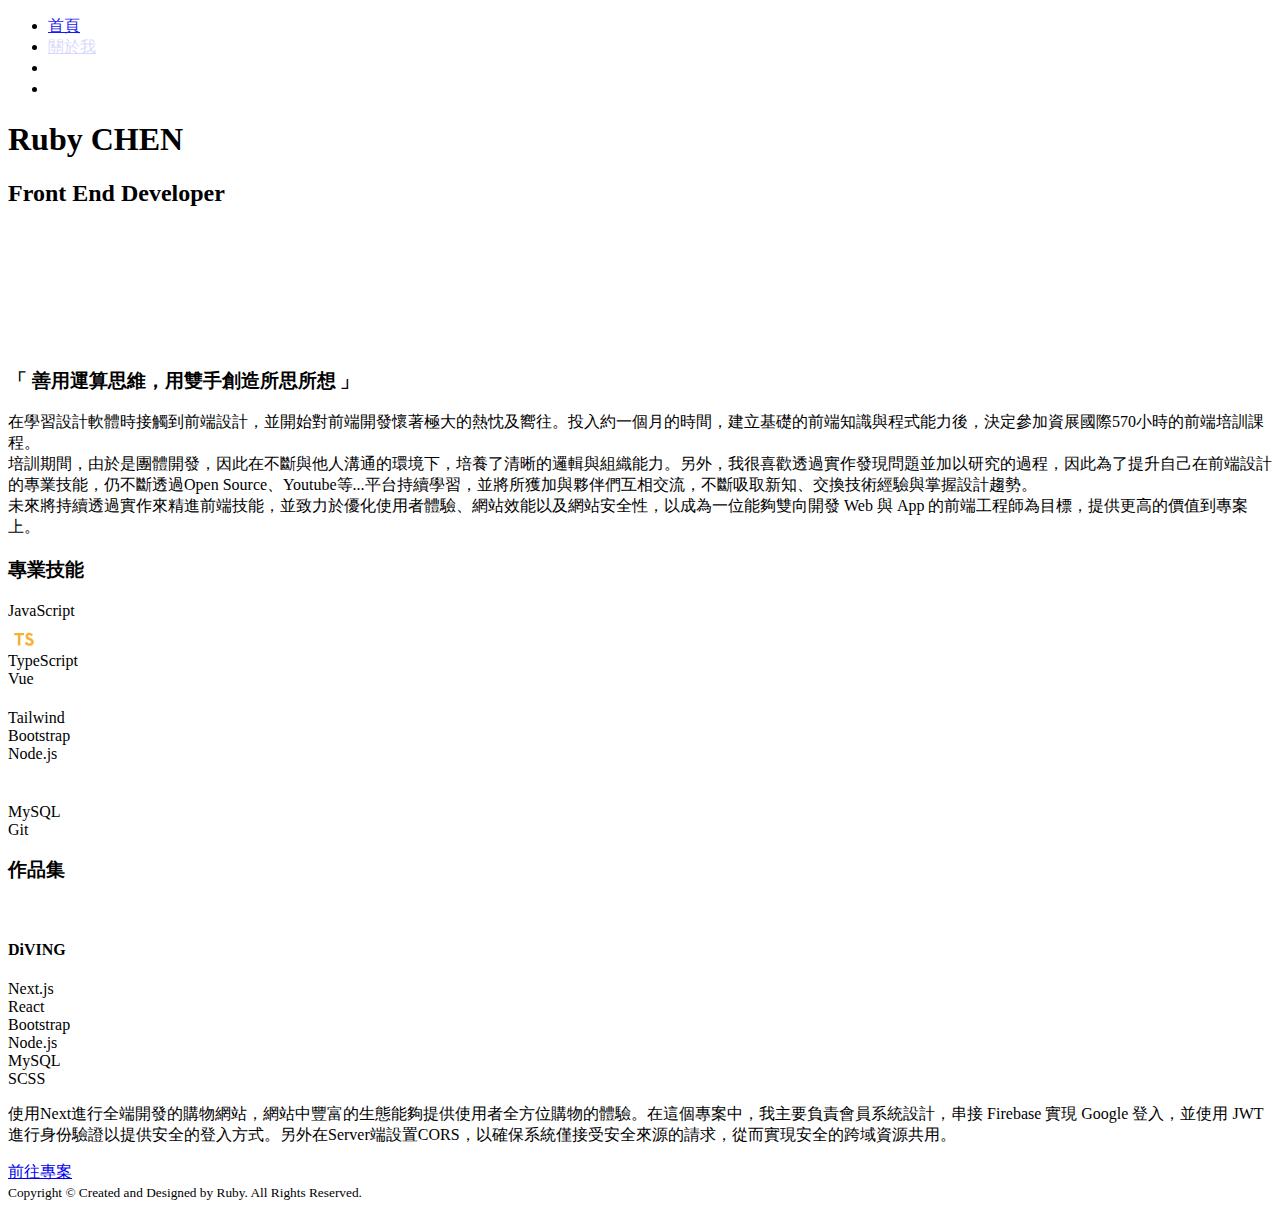
==== index.html @ e8ff5619 "first commit" ====
<!DOCTYPE html>
<html lang="en">

<head>
  <meta charset="UTF-8">
  <meta name="viewport" content="width=device-width, initial-scale=1.0">
  <!-- fontawesome -->
  <link rel="stylesheet" href="https://cdnjs.cloudflare.com/ajax/libs/font-awesome/6.5.1/css/all.min.css"
    integrity="sha512-DTOQO9RWCH3ppGqcWaEA1BIZOC6xxalwEsw9c2QQeAIftl+Vegovlnee1c9QX4TctnWMn13TZye+giMm8e2LwA=="
    crossorigin="anonymous" referrerpolicy="no-referrer" />
  <!-- google font -->
  <link rel="preconnect" href="https://fonts.googleapis.com">
  <link rel="preconnect" href="https://fonts.gstatic.com" crossorigin>
  <link href="https://fonts.googleapis.com/css2?family=Outfit:wght@100..900&display=swap" rel="stylesheet">
  <link rel="stylesheet" href="https://cdnjs.cloudflare.com/ajax/libs/font-awesome/6.5.2/css/all.min.css"
    integrity="sha512-SnH5WK+bZxgPHs44uWIX+LLJAJ9/2PkPKZ5QiAj6Ta86w+fsb2TkcmfRyVX3pBnMFcV7oQPJkl9QevSCWr3W6A=="
    crossorigin="anonymous" referrerpolicy="no-referrer" />
  <link rel="stylesheet" href="styles.css">
  <!-- gsap -->
  <script src="https://cdnjs.cloudflare.com/ajax/libs/gsap/3.12.5/gsap.min.js"
    integrity="sha512-7eHRwcbYkK4d9g/6tD/mhkf++eoTHwpNM9woBxtPUBWm67zeAfFC+HrdoE2GanKeocly/VxeLvIqwvCdk7qScg=="
    crossorigin="anonymous" referrerpolicy="no-referrer"></script>
  <!-- tailwindcss -->
  <script src="https://cdn.tailwindcss.com"></script>
  <script src="js/tailwind.config.js"></script>
  <title title> Ruby's Resume</title>
</head>

<body>
  <header class="relative z-10">
    <nav class="fixed w-svw py-4 transition-all duration-300 ease-in-out">
      <div class="container xl:px-20">
        <div class="flex justify-between items-center">
          <div class="w-10 h-10 bg-secondary"></div>
          <ul class="flex text-white">
            <li class=" hover:text-secondary">
              <a href="#home" class="tab p-4 scroll">首頁</a>
            </li>
            <li class=" hover:text-secondary">
              <a href="#about" class="tab p-4 scroll">關於我</a>
            </li>
            <li class=" hover:text-secondary">
              <a href="#skill" class="tab p-4 scroll">專業技能</a>
            </li>
            <li class=" hover:text-secondary">
              <a href="#portfolio" class="tab p-4 scroll">作品集</a>
            </li>
          </ul>
        </div>
      </div>
    </nav>
  </header>
  <main>
    <section id="home" class="w-svw text-white">
      <div class="bg-gradient-to-tr from-primary py-20">
        <div class="container mx-auto h-full pt-20">
          <div class="grid md:grid-cols-2 place-content-center h-full">
            <div class="ml-auto">
              <div class="grid gap-2">
                <h1 class="relative text-5xl font-medium text-transparent w-fit">
                  Ruby CHEN
                  <span class="absolute top-0 left-0 h-full bg-secondary"></span>
                </h1>
                <h2 class="relative text-3xl text-transparent w-fit">
                  Front End Developer
                  <span class="absolute top-0 left-0 h-full bg-secondary"></span>
                </h2>
                <p class="my-5 mr-5 text-lg w-full md:max-w-[20ch] lg:max-w-[30ch] gsap-detail">
                  The joy of coding is about creating these virtual spaces and enchanting
                  them to behave as I would like. - Dan Abramov
                  <span class="bg-secondary"></span>
                </p>
                <ul class="flex gap-4">
                  <li class="gsap-icon">
                    <a href="https://github.com/peznc810">
                      <i class="fa-brands fa-github fa-2xl"></i>
                    </a>
                  </li>
                  <li class="gsap-icon">
                    <a href="https://www.linkedin.com/in/rubychen810/">
                      <i class="fa-brands fa-linkedin fa-2xl"></i>
                    </a>
                  </li>
                </ul>
              </div>
            </div>
            <div class="mx-auto"></div>
          </div>
        </div>
      </div>
    </section>
    <section id="about" class="w-svw py-10">
      <div class="container h-full">
        <div class="grid place-content-center gap-y-10 h-full">
          <div class="text-white rounded-full bg-secondary w-16 h-16 mx-auto">
            <div class="grid place-content-center h-full">
              <svg class="about-icon" xmlns="http://www.w3.org/2000/svg" height="32" width="32" viewBox="0 0 512 512">
                <path fill="#ffff"
                  d="M361.5 1.2c5 2.1 8.6 6.6 9.6 11.9L391 121l107.9 19.8c5.3 1 9.8 4.6 11.9 9.6s1.5 10.7-1.6 15.2L446.9 256l62.3 90.3c3.1 4.5 3.7 10.2 1.6 15.2s-6.6 8.6-11.9 9.6L391 391 371.1 498.9c-1 5.3-4.6 9.8-9.6 11.9s-10.7 1.5-15.2-1.6L256 446.9l-90.3 62.3c-4.5 3.1-10.2 3.7-15.2 1.6s-8.6-6.6-9.6-11.9L121 391 13.1 371.1c-5.3-1-9.8-4.6-11.9-9.6s-1.5-10.7 1.6-15.2L65.1 256 2.8 165.7c-3.1-4.5-3.7-10.2-1.6-15.2s6.6-8.6 11.9-9.6L121 121 140.9 13.1c1-5.3 4.6-9.8 9.6-11.9s10.7-1.5 15.2 1.6L256 65.1 346.3 2.8c4.5-3.1 10.2-3.7 15.2-1.6zM160 256a96 96 0 1 1 192 0 96 96 0 1 1 -192 0zm224 0a128 128 0 1 0 -256 0 128 128 0 1 0 256 0z" />
              </svg>
            </div>
          </div>
          <h3 class="text-3xl font-medium text-center">「 善用運算思維，用雙手創造所思所想 」</h3>
          <p class="max-w-[50ch] text-center leading-loose">
            在學習設計軟體時接觸到前端設計，並開始對前端開發懷著極大的熱忱及嚮往。投入約一個月的時間，建立基礎的前端知識與程式能力後，決定參加資展國際570小時的前端培訓課程。
            <br>
            培訓期間，由於是團體開發，因此在不斷與他人溝通的環境下，培養了清晰的邏輯與組織能力。另外，我很喜歡透過實作發現問題並加以研究的過程，因此為了提升自己在前端設計的專業技能，仍不斷透過Open
            Source、Youtube等...平台持續學習，並將所獲加與夥伴們互相交流，不斷吸取新知、交換技術經驗與掌握設計趨勢。
            <br>
            未來將持續透過實作來精進前端技能，並致力於優化使用者體驗、網站效能以及網站安全性，以成為一位能夠雙向開發 Web 與 App 的前端工程師為目標，提供更高的價值到專案上。
          </p>
        </div>
      </div>
    </section>
    <section id="skill" class="w-svw bg-primary text-white py-10">
      <div class="container h-full">
        <div class="grid place-content-center gap-y-20 h-full">
          <h3
            class="skill-title text-3xl font-medium text-center mt-6 opacity-0 translate-y-[-100%] after:h-1 after:w-20 after:absolute after:-bottom-4 after:left-0 after:right-0 after:mx-auto after:bg-secondary relative w-fit mx-auto">
            專業技能</h3>
          <div class="grid md:grid-cols-4 grid-cols-2 gap-x-10">
            <div class="grid grid-rows-2 gap-2">
              <div class="rounded-full w-16 h-16 bg-secondary mx-auto">
                <div class="grid place-content-center h-full">
                  <i class="fa-brands fa-js fa-2xl"></i>
                </div>
              </div>
              <span class="text-center ">JavaScript</span>
            </div>
            <div class="grid grid-rows-2 gap-2">
              <div class="rounded-full w-16 h-16 bg-secondary mx-auto">
                <div class="grid place-content-center h-full">
                  <svg preserveAspectRatio="xMidYMid" viewBox="0 0 256 256" width="28"
                    xmlns="http://www.w3.org/2000/svg">
                    <path d="m0 128v-128h128 128v128 128h-128-128z" fill="#fff" transform="matrix(1 0 0 -1 0 256)" />
                    <g fill="#f8b035">
                      <path
                        d="m146.658132 223.436863.081269-10.483809h-16.660317-16.660317v-47.339683-47.339682h-11.784127-11.7841274v47.339682 47.339683h-16.6603175-16.6603175v10.280635c0 5.688888.1219048 10.443174.2844445 10.565079.1219048.16254 20.3987301.243809 44.9828569.203175l44.739048-.121905z"
                        transform="matrix(-1 0 0 -1 203.26928 352.285986)" />
                      <path
                        d="m206.566631 234.272145c6.501588-1.625397 11.459048-4.510477 16.010159-9.224127 2.356826-2.519365 5.851429-7.111111 6.135873-8.208254.08127-.32508-11.052698-7.801905-17.798095-11.987302-.24381-.16254-1.219048.893968-2.316191 2.519365-3.291428 4.794921-6.745396 6.867302-12.027936 7.233016-7.76127.528254-12.759365-3.535238-12.71873-10.32127 0-1.991111.284444-3.169524 1.097143-4.79492 1.706666-3.535239 4.87619-5.648254 14.831746-9.955556 18.326349-7.883175 26.168889-13.084444 31.045079-20.48 5.445079-8.248889 6.664127-21.414603 2.966349-31.207619-4.063492-10.646349-14.140952-17.879365-28.322539-20.276825-4.388572-.772064-14.791112-.650159-19.504762.203174-10.280635 1.828572-20.033016 6.907937-26.046984 13.572064-2.356826 2.600635-6.948572 9.386666-6.664127 9.874285.121904.16254 1.178412.812699 2.356825 1.503492 1.137778.650159 5.445079 3.128889 9.508571 5.485715l7.354921 4.266666 1.544127-2.275555c2.153651-3.291429 6.867302-7.801905 9.711746-9.305397 8.167619-4.307302 19.382857-3.697778 24.909206 1.259683 2.356826 2.15365 3.332064 4.388571 3.332064 7.68 0 2.966349-.365714 4.266666-1.909841 6.501587-1.991112 2.844444-6.054604 5.241905-17.594921 10.24-13.206349 5.688889-18.895238 9.224127-24.096508 14.831746-3.006984 3.250794-5.851429 8.452063-7.029841 12.8-.975238 3.616508-1.219048 12.678095-.446984 16.335238 2.722539 12.759365 12.353015 21.658413 26.250158 24.299683 4.510477.853333 14.994286.528253 19.423492-.568889z"
                        transform="matrix(1 0 0 -1 0 352.38048)" />
                    </g>
                  </svg>
                </div>
              </div>
              <span class="text-center">TypeScript</span>
            </div>
            <div class="grid grid-rows-2 gap-2">
              <div class="rounded-full w-16 h-16 bg-secondary mx-auto">
                <div class="grid place-content-center h-full">
                  <i class="fa-brands fa-vuejs fa-2xl"></i>
                </div>
              </div>
              <span class="text-center">Vue</span>
            </div>
            <div class="grid grid-rows-2 gap-2">
              <div class="rounded-full w-16 h-16 bg-secondary mx-auto">
                <div class="grid place-content-center h-full">
                  <svg preserveAspectRatio="xMidYMid" viewBox="0 0 256 154" width="28"
                    xmlns="http://www.w3.org/2000/svg" xmlns:xlink="http://www.w3.org/1999/xlink">
                    <path
                      d="m128 0c-34.1333333 0-55.4666667 17.0666667-64 51.2 12.8-17.0666667 27.7333333-23.4666667 44.8-19.2 9.737481 2.4343704 16.697363 9.4985481 24.401067 17.3184 12.549689 12.7383704 27.07437 27.4816 58.798933 27.4816 34.133333 0 55.466667-17.0666667 64-51.2-12.8 17.0666667-27.733333 23.4666667-44.8 19.2-9.737481-2.4343704-16.697363-9.4985481-24.401067-17.3184-12.549689-12.7383704-27.07437-27.4816-58.798933-27.4816zm-64 76.8c-34.1333333 0-55.46666667 17.0666667-64 51.2 12.8-17.066667 27.7333333-23.466667 44.8-19.2 9.7374815 2.43437 16.697363 9.498548 24.4010667 17.3184 12.5496889 12.73837 27.0743703 27.4816 58.7989333 27.4816 34.133333 0 55.466667-17.066667 64-51.2-12.8 17.066667-27.733333 23.466667-44.8 19.2-9.737481-2.43437-16.697363-9.498548-24.401067-17.3184-12.549689-12.7383704-27.07437-27.4816-58.798933-27.4816z"
                      fill="#ffff" />
                  </svg>
                </div>
              </div>
              <span class="text-center">Tailwind</span>
            </div>
            <div class="grid grid-rows-2 gap-2">
              <div class="rounded-full w-16 h-16 bg-secondary mx-auto">
                <div class="grid place-content-center h-full">
                  <i class="fa-brands fa-bootstrap fa-2xl"></i>
                </div>
              </div>
              <span class="text-center">Bootstrap</span>
            </div>
            <div class="grid grid-rows-2 gap-2">
              <div class="rounded-full w-16 h-16 bg-secondary mx-auto">
                <div class="grid place-content-center h-full">
                  <i class="fa-brands fa-node-js fa-2xl"></i>
                </div>
              </div>
              <span class="text-center">Node.js</span>
            </div>
            <div class="grid grid-rows-2 gap-2">
              <div class="rounded-full w-16 h-16 bg-secondary mx-auto">
                <div class="grid place-content-center h-full">
                  <svg viewBox="0 0 32 32" width="36" xmlns="http://www.w3.org/2000/svg">
                    <g fill-rule="evenodd">
                      <path
                        d="m8.785 6.865a3.055 3.055 0 0 0 -.785.1v.035h.038a6.461 6.461 0 0 0 .612.785c.154.306.288.611.441.917.019-.019.038-.039.038-.039a1.074 1.074 0 0 0 .4-.957 4.314 4.314 0 0 1 -.23-.4c-.115-.191-.364-.287-.517-.44"
                        fill="#fff" />
                      <path
                        d="m27.78 23.553a8.849 8.849 0 0 0 -3.712.536c-.287.115-.745.115-.785.478.154.153.172.4.307.613a4.467 4.467 0 0 0 .995 1.167c.4.306.8.611 1.225.879.745.461 1.588.728 2.314 1.187.422.268.842.612 1.264.9.21.153.343.4.611.5v-.058a3.844 3.844 0 0 0 -.291-.613c-.191-.19-.383-.363-.575-.554a9.118 9.118 0 0 0 -1.99-1.932c-.613-.422-1.953-1-2.2-1.7l-.039-.039a7.69 7.69 0 0 0 1.321-.308c.65-.172 1.243-.133 1.912-.3.307-.077.862-.268.862-.268v-.3c-.342-.34-.587-.795-.947-1.116a25.338 25.338 0 0 0 -3.122-2.328c-.587-.379-1.344-.623-1.969-.946-.226-.114-.6-.17-.737-.36a7.594 7.594 0 0 1 -.776-1.457c-.548-1.04-1.079-2.193-1.551-3.293a20.236 20.236 0 0 0 -.965-2.157 19.078 19.078 0 0 0 -7.323-7.084 9.07 9.07 0 0 0 -2.421-.776c-.474-.02-.946-.057-1.419-.075a7.55 7.55 0 0 1 -.869-.664c-1.082-.685-3.862-2.157-4.658-.208-.51 1.231.758 2.441 1.193 3.066a8.866 8.866 0 0 1 .965 1.419c.133.322.171.663.3 1a22.556 22.556 0 0 0 .987 2.538 8.946 8.946 0 0 0 .7 1.172c.153.209.417.3.474.645a5.421 5.421 0 0 0 -.436 1.419 8.336 8.336 0 0 0 .549 6.358c.3.473 1.022 1.514 1.987 1.116.851-.34.662-1.419.908-2.364.056-.229.019-.379.132-.53v.184s.483 1.061.723 1.6a10.813 10.813 0 0 0 2.4 2.59 3.514 3.514 0 0 1 .876 1.167v.343h.427a1.054 1.054 0 0 0 -.427-.788 9.4 9.4 0 0 1 -.959-1.16 24.992 24.992 0 0 1 -2.064-3.519c-.3-.6-.553-1.258-.793-1.857-.11-.231-.11-.58-.295-.7a7.266 7.266 0 0 0 -.884 1.313 11.419 11.419 0 0 0 -.517 2.921c-.073.02-.037 0-.073.038-.589-.155-.792-.792-1.014-1.332a8.756 8.756 0 0 1 -.166-5.164c.128-.405.683-1.681.461-2.068-.111-.369-.48-.58-.682-.871a7.767 7.767 0 0 1 -.663-1.237c-.439-1.076-.661-2.276-1.139-3.36a10.4 10.4 0 0 0 -.921-1.489 9.586 9.586 0 0 1 -1.015-1.507c-.092-.213-.221-.561-.074-.793a.3.3 0 0 1 .259-.252c.238-.212.921.058 1.16.174a9.2 9.2 0 0 1 1.824.967c.258.194.866.685.866.685h.18c.612.133 1.3.037 1.876.21a12.247 12.247 0 0 1 2.755 1.32 16.981 16.981 0 0 1 5.969 6.545c.23.439.327.842.537 1.3.4.94.9 1.9 1.3 2.814a12.578 12.578 0 0 0 1.36 2.564c.286.4 1.435.612 1.952.822a13.7 13.7 0 0 1 1.32.535c.651.4 1.3.861 1.913 1.3.305.23 1.262.708 1.32 1.091"
                        fill="#fff" />
                    </g>
                  </svg>
                </div>
              </div>
              <span class="text-center">MySQL</span>
            </div>
            <div class="grid grid-rows-2 gap-2">
              <div class="rounded-full w-16 h-16 bg-secondary mx-auto">
                <div class="grid place-content-center h-full">
                  <i class="fa-brands fa-git-alt fa-2xl"></i>
                </div>
              </div>
              <span class="text-center">Git</span>
            </div>
          </div>
        </div>
      </div>
    </section>
    <section id="portfolio" class="w-svw py-10">
      <div class="grid place-content-center gap-y-20 h-full">
        <h3
          class="portfolio-title text-3xl font-medium text-center mt-6 opacity-0 translate-y-[-100%] after:h-1 after:w-20 after:absolute after:-bottom-4 after:left-0 after:right-0 after:mx-auto after:bg-secondary relative w-fit mx-auto">
          作品集</h3>
        <div class="grid md:grid-cols-2 md:gap-x-6 gap-y-4">
          <div class="aspect-video w-full max-w-lg mx-auto">
            <img src="/images/Screen-home.gif" alt="">
          </div>
          <div class="container-md">
            <h4 class="text-2xl font-medium mb-4">DiVING</h4>
            <div class="flex flex-wrap gap-2 mb-4">
              <div class="rounded-full px-2 border-2 border-secondary">Next.js</div>
              <div class="rounded-full px-2 border-2 border-secondary">React</div>
              <div class="rounded-full px-2 border-2 border-secondary">Bootstrap</div>
              <div class="rounded-full px-2 border-2 border-secondary">Node.js</div>
              <div class="rounded-full px-2 border-2 border-secondary">MySQL</div>
              <div class="rounded-full px-2 border-2 border-secondary">SCSS</div>
            </div>
            <p class="md:max-w-[40ch] leading-relaxed mb-2">
              使用Next進行全端開發的購物網站，網站中豐富的生態能夠提供使用者全方位購物的體驗。在這個專案中，我主要負責會員系統設計，串接 Firebase 實現 Google 登入，並使用 JWT
              進行身份驗證以提供安全的登入方式。另外在Server端設置CORS，以確保系統僅接受安全來源的請求，從而實現安全的跨域資源共用。
            </p>
            <div class="project-link w-full">
              <a href="https://github.com/peznc810/DiVING-React" class="text-secondary py-2 relative">
                前往專案
                <span class="block border-b-2 border-secondary absolute"></span>
              </a>
            </div>
          </div>
        </div>
      </div>
    </section>
  </main>
  <footer class="py-4 bg-info">
    <div class="container text-center">
      <small class="text-white">Copyright © Created and Designed by Ruby. All Rights Reserved.</small>
    </div>
  </footer>
</body>
<script src="js/jquery-3.7.1.min.js"></script>
<script>

  $(document).ready(() => {
    const currentOffset = $(window).scrollTop()
    if (currentOffset > 80) {
      $('nav').addClass('bg-primary shadow-lg')
    }
    $(window).on('scroll', function () {
      const scrollY = $(this).scrollTop()
      if (scrollY > 80) {
        $('nav').addClass('bg-primary shadow-lg')
      } else {
        $('nav').removeClass('bg-primary shadow-lg')
      }
    })
  })

  // smooth move
  $('.scroll').on('click', function (e) {
    e.preventDefault();
    $('body,html').animate({
      scrollTop: $(this.hash).offset().top - 40
    }, 1000);
  })

  // active link
  $(window).on('scroll', function () {
    $('.scroll').each(function () {
      const sectionOffset = $(this.hash).offset().top - 40
      const currentOffset = $(window).scrollTop()
      console.log(currentOffset);
      if (currentOffset >= sectionOffset) {
        $(this).parent().addClass('text-secondary')
        $(this).parent().siblings().removeClass('text-secondary')
      }

      if (currentOffset >= 200) {
        gsap.to('.about-icon', {
          rotation: 360,
          duration: 2,
          ease: 'power1.out',
        })
      }

      if (currentOffset >= 800) {
        gsap.to('.skill-title', {
          opacity: 1,
          y: 0,
          duration: 0.5,
          ease: 'power1.in',
        })
      }

      if (currentOffset >= 1200) {
        gsap.to('.portfolio-title', {
          opacity: 1,
          y: 0,
          duration: 0.5,
          ease: 'power1.in',
        })
      }
    })
  })

  gsap.from('.tab', {
    opacity: 0,
    duration: 1,
    ease: 'power1.inOut',
    stagger: 0.5,
  })

  gsap.from('.gsap-detail', {
    opacity: 0,
    y: -25,
    duration: 1,
    delay: 1.5,
    ease: 'bounce.out',
  })

  gsap.from('.gsap-icon', {
    opacity: 0,
    y: 25,
    duration: 1,
    delay: 1.5,
    ease: 'power1.inOut',
    stagger: 0.5,
  })
</script>

</html>
---- styles.css ----
/** @format */

* {
	scrollbar-width: none;
}

#home {
	background-image: url(https://cdn.pixabay.com/photo/2016/11/29/03/59/dark-1867202_1280.jpg);
	background-size: cover;
	background-repeat: no-repeat;
	background-position: center;
	
	& h1 {
		animation: name-reveal 0.5s ease forwards;
		animation-delay: 0.5s;
		& span {
			animation: reveal 1s ease-in-out forwards;
		}
	}

	& h2 {
		animation: title-reveal 0.5s ease forwards;
		animation-delay: 1.5s;
		& span {
			animation: reveal 1s ease-in-out forwards;
			animation-delay: 1s;
		}
	}
}

#portfolio  a:hover {
	& span {
		
		animation: bottom-line 1s ease forwards;
	}
}

@keyframes reveal {
	0% {
		width: 0;
		left: 0;
	}
	50% {
		width: 100%;
		left: 0;
	}
	100% {
		width: 0;
		left: 100%;
	}
}

@keyframes title-reveal {
	to {
		color: #fff;
	}
}

@keyframes name-reveal {
	to {
		color: #f8b035;
	}
}

@keyframes rotate-icon {
	from {
		height: 100vh;
		font-size: calc(10vw + 1rem);
	}
	to {
		height: 10vh;
		font-size: 1rem;
	}
}

@keyframes bottom-line {
	0%{
		opacity: 0;
		width: 0;
		left: -10%;
	}
	/* 50%{
		opacity: 0;
		width: 32px;
		left: -50%;
	} */
	100% {
		opacity: 1;
		width: 64px;
		left: 0%;
	}
}
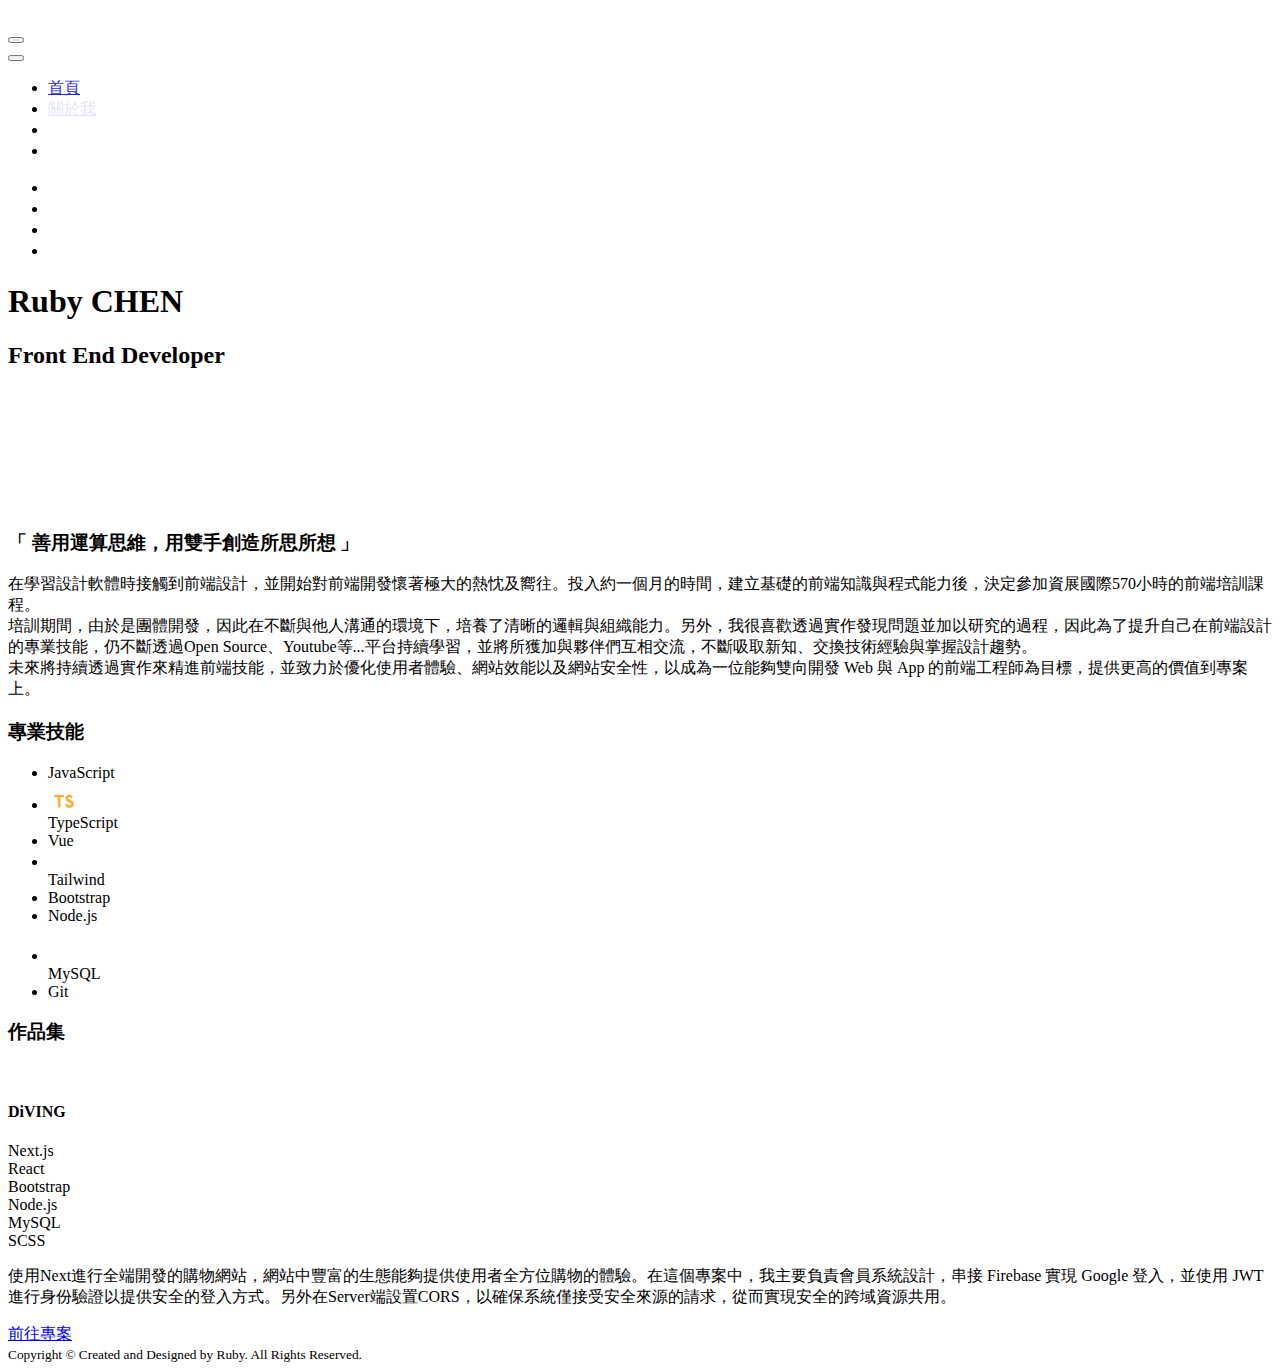
==== commit 031a38fe: "Add: mobile navbar" ====
--- a/index.html
+++ b/index.html
@@ -4,6 +4,9 @@
 <head>
   <meta charset="UTF-8">
   <meta name="viewport" content="width=device-width, initial-scale=1.0">
+  <link rel="apple-touch-icon" sizes="180x180" href="public/favicon_io/apple-touch-icon.png">
+  <link rel="icon" type="image/png" sizes="32x32" href="public/favicon_io/favicon-32x32.png">
+  <link rel="icon" type="image/png" sizes="16x16" href="public/favicon_io/favicon-16x16.png">
   <!-- fontawesome -->
   <link rel="stylesheet" href="https://cdnjs.cloudflare.com/ajax/libs/font-awesome/6.5.1/css/all.min.css"
     integrity="sha512-DTOQO9RWCH3ppGqcWaEA1BIZOC6xxalwEsw9c2QQeAIftl+Vegovlnee1c9QX4TctnWMn13TZye+giMm8e2LwA=="
@@ -12,10 +15,9 @@
   <link rel="preconnect" href="https://fonts.googleapis.com">
   <link rel="preconnect" href="https://fonts.gstatic.com" crossorigin>
   <link href="https://fonts.googleapis.com/css2?family=Outfit:wght@100..900&display=swap" rel="stylesheet">
-  <link rel="stylesheet" href="https://cdnjs.cloudflare.com/ajax/libs/font-awesome/6.5.2/css/all.min.css"
-    integrity="sha512-SnH5WK+bZxgPHs44uWIX+LLJAJ9/2PkPKZ5QiAj6Ta86w+fsb2TkcmfRyVX3pBnMFcV7oQPJkl9QevSCWr3W6A=="
-    crossorigin="anonymous" referrerpolicy="no-referrer" />
   <link rel="stylesheet" href="styles.css">
+  <!-- animate css -->
+  <link rel="stylesheet" href="https://cdnjs.cloudflare.com/ajax/libs/animate.css/4.1.1/animate.min.css" />
   <!-- gsap -->
   <script src="https://cdnjs.cloudflare.com/ajax/libs/gsap/3.12.5/gsap.min.js"
     integrity="sha512-7eHRwcbYkK4d9g/6tD/mhkf++eoTHwpNM9woBxtPUBWm67zeAfFC+HrdoE2GanKeocly/VxeLvIqwvCdk7qScg=="
@@ -27,12 +29,41 @@
 </head>
 
 <body>
-  <header class="relative z-10">
-    <nav class="fixed w-svw py-4 transition-all duration-300 ease-in-out">
-      <div class="container xl:px-20">
-        <div class="flex justify-between items-center">
-          <div class="w-10 h-10 bg-secondary"></div>
-          <ul class="flex text-white">
+  <div class="bg-white">
+    <header class="relative z-10">
+      <nav class="fixed w-svw transition-all duration-300 ease-in-out">
+        <div class="container xl:px-20">
+          <div class="flex justify-between items-center">
+            <div class="md:w-20 md:h-20 w-16 h-16">
+              <img src="public/favicon_io/logo.png" alt="">
+            </div>
+            <button type="button" class="relative h-6 w-6 md:hidden block">
+              <div
+                class="before:absolute before:inset-x-0 before:left-0 before:top-1/4 before:mx-auto before:h-[2px] before:w-6 before:bg-white before:shadow-[0px_10px_0px_rgba(255,255,255,1)]">
+              </div>
+            </button>
+          </div>
+          <div class="absolute top-0 left-0 bg-primary w-full pb-10 pt-16 invisible animate__animated sideNav">
+            <button type="button" class="absolute top-8 right-14 w-10 h-10 group">
+              <span
+                class="before:absolute before:inset-x-0 before:left-0 before:top-1/4 before:mx-auto before:h-[2px] before:w-6 before:bg-white before:rotate-45 after:absolute after:inset-x-0 after:left-0 after:top-1/4 after:mx-auto after:h-[2px] after:w-6 after:bg-white after:-rotate-45 group-hover:before:bg-secondary group-hover:after:bg-secondary"></span>
+            </button>
+            <ul class="flex flex-col text-white h-full space-y-5">
+              <li class="text-center hover:text-secondary">
+                <a href="#home" class="tab p-4 scroll">首頁</a>
+              </li>
+              <li class="text-center hover:text-secondary">
+                <a href="#about" class="tab p-4 scroll">關於我</a>
+              </li>
+              <li class="text-center hover:text-secondary">
+                <a href="#skill" class="tab p-4 scroll">專業技能</a>
+              </li>
+              <li class="text-center hover:text-secondary">
+                <a href="#portfolio" class="tab p-4 scroll">作品集</a>
+              </li>
+            </ul>
+          </div>
+          <ul class="md:flex text-white hidden">
             <li class=" hover:text-secondary">
               <a href="#home" class="tab p-4 scroll">首頁</a>
             </li>
@@ -47,210 +78,210 @@
             </li>
           </ul>
         </div>
-      </div>
-    </nav>
-  </header>
-  <main>
-    <section id="home" class="w-svw text-white">
-      <div class="bg-gradient-to-tr from-primary py-20">
-        <div class="container mx-auto h-full pt-20">
-          <div class="grid md:grid-cols-2 place-content-center h-full">
-            <div class="ml-auto">
-              <div class="grid gap-2">
-                <h1 class="relative text-5xl font-medium text-transparent w-fit">
-                  Ruby CHEN
-                  <span class="absolute top-0 left-0 h-full bg-secondary"></span>
-                </h1>
-                <h2 class="relative text-3xl text-transparent w-fit">
-                  Front End Developer
-                  <span class="absolute top-0 left-0 h-full bg-secondary"></span>
-                </h2>
-                <p class="my-5 mr-5 text-lg w-full md:max-w-[20ch] lg:max-w-[30ch] gsap-detail">
-                  The joy of coding is about creating these virtual spaces and enchanting
-                  them to behave as I would like. - Dan Abramov
-                  <span class="bg-secondary"></span>
-                </p>
-                <ul class="flex gap-4">
-                  <li class="gsap-icon">
-                    <a href="https://github.com/peznc810">
-                      <i class="fa-brands fa-github fa-2xl"></i>
-                    </a>
-                  </li>
-                  <li class="gsap-icon">
-                    <a href="https://www.linkedin.com/in/rubychen810/">
-                      <i class="fa-brands fa-linkedin fa-2xl"></i>
-                    </a>
-                  </li>
-                </ul>
-              </div>
+      </nav>
+    </header>
+    <main>
+      <section id="home" class="w-svw text-white">
+        <div class="bg-gradient-to-tr from-primary py-40">
+          <div class="container mx-auto h-full pt-20">
+            <div class="grid md:grid-cols-2 place-content-center h-full">
+              <div class="ml-auto">
+                <div class="grid gap-2">
+                  <h1 class="relative text-5xl font-medium text-transparent w-fit">
+                    Ruby CHEN
+                    <span class="absolute top-0 left-0 h-full bg-secondary"></span>
+                  </h1>
+                  <h2 class="relative text-3xl text-transparent w-fit">
+                    Front End Developer
+                    <span class="absolute top-0 left-0 h-full bg-secondary"></span>
+                  </h2>
+                  <p class="my-5 mr-5 text-lg w-full md:max-w-[20ch] lg:max-w-[30ch] gsap-detail">
+                    The joy of coding is about creating these virtual spaces and enchanting
+                    them to behave as I would like. - Dan Abramov
+                    <span class="bg-secondary"></span>
+                  </p>
+                  <ul class="flex gap-4">
+                    <li class="home-icon">
+                      <a href="https://github.com/peznc810">
+                        <i class="fa-brands fa-github fa-2xl"></i>
+                      </a>
+                    </li>
+                    <li class="home-icon">
+                      <a href="https://www.linkedin.com/in/rubychen810/">
+                        <i class="fa-brands fa-linkedin fa-2xl"></i>
+                      </a>
+                    </li>
+                  </ul>
+                </div>
+              </div>
+              <div class="mx-auto"></div>
             </div>
-            <div class="mx-auto"></div>
-          </div>
-        </div>
-      </div>
-    </section>
-    <section id="about" class="w-svw py-10">
-      <div class="container h-full">
-        <div class="grid place-content-center gap-y-10 h-full">
-          <div class="text-white rounded-full bg-secondary w-16 h-16 mx-auto">
-            <div class="grid place-content-center h-full">
-              <svg class="about-icon" xmlns="http://www.w3.org/2000/svg" height="32" width="32" viewBox="0 0 512 512">
-                <path fill="#ffff"
-                  d="M361.5 1.2c5 2.1 8.6 6.6 9.6 11.9L391 121l107.9 19.8c5.3 1 9.8 4.6 11.9 9.6s1.5 10.7-1.6 15.2L446.9 256l62.3 90.3c3.1 4.5 3.7 10.2 1.6 15.2s-6.6 8.6-11.9 9.6L391 391 371.1 498.9c-1 5.3-4.6 9.8-9.6 11.9s-10.7 1.5-15.2-1.6L256 446.9l-90.3 62.3c-4.5 3.1-10.2 3.7-15.2 1.6s-8.6-6.6-9.6-11.9L121 391 13.1 371.1c-5.3-1-9.8-4.6-11.9-9.6s-1.5-10.7 1.6-15.2L65.1 256 2.8 165.7c-3.1-4.5-3.7-10.2-1.6-15.2s6.6-8.6 11.9-9.6L121 121 140.9 13.1c1-5.3 4.6-9.8 9.6-11.9s10.7-1.5 15.2 1.6L256 65.1 346.3 2.8c4.5-3.1 10.2-3.7 15.2-1.6zM160 256a96 96 0 1 1 192 0 96 96 0 1 1 -192 0zm224 0a128 128 0 1 0 -256 0 128 128 0 1 0 256 0z" />
-              </svg>
+          </div>
+        </div>
+      </section>
+      <section id="about" class="w-svw py-20">
+        <div class="container h-full">
+          <div class="grid place-content-center gap-y-10 h-full">
+            <div class="text-white rounded-full bg-secondary w-16 h-16 mx-auto invisible animate__animated">
+              <div class="grid place-content-center h-full">
+                <svg xmlns="http://www.w3.org/2000/svg" height="32" width="32" viewBox="0 0 512 512">
+                  <path fill="#ffff"
+                    d="M361.5 1.2c5 2.1 8.6 6.6 9.6 11.9L391 121l107.9 19.8c5.3 1 9.8 4.6 11.9 9.6s1.5 10.7-1.6 15.2L446.9 256l62.3 90.3c3.1 4.5 3.7 10.2 1.6 15.2s-6.6 8.6-11.9 9.6L391 391 371.1 498.9c-1 5.3-4.6 9.8-9.6 11.9s-10.7 1.5-15.2-1.6L256 446.9l-90.3 62.3c-4.5 3.1-10.2 3.7-15.2 1.6s-8.6-6.6-9.6-11.9L121 391 13.1 371.1c-5.3-1-9.8-4.6-11.9-9.6s-1.5-10.7 1.6-15.2L65.1 256 2.8 165.7c-3.1-4.5-3.7-10.2-1.6-15.2s6.6-8.6 11.9-9.6L121 121 140.9 13.1c1-5.3 4.6-9.8 9.6-11.9s10.7-1.5 15.2 1.6L256 65.1 346.3 2.8c4.5-3.1 10.2-3.7 15.2-1.6zM160 256a96 96 0 1 1 192 0 96 96 0 1 1 -192 0zm224 0a128 128 0 1 0 -256 0 128 128 0 1 0 256 0z" />
+                </svg>
+              </div>
             </div>
-          </div>
-          <h3 class="text-3xl font-medium text-center">「 善用運算思維，用雙手創造所思所想 」</h3>
-          <p class="max-w-[50ch] text-center leading-loose">
-            在學習設計軟體時接觸到前端設計，並開始對前端開發懷著極大的熱忱及嚮往。投入約一個月的時間，建立基礎的前端知識與程式能力後，決定參加資展國際570小時的前端培訓課程。
-            <br>
-            培訓期間，由於是團體開發，因此在不斷與他人溝通的環境下，培養了清晰的邏輯與組織能力。另外，我很喜歡透過實作發現問題並加以研究的過程，因此為了提升自己在前端設計的專業技能，仍不斷透過Open
-            Source、Youtube等...平台持續學習，並將所獲加與夥伴們互相交流，不斷吸取新知、交換技術經驗與掌握設計趨勢。
-            <br>
-            未來將持續透過實作來精進前端技能，並致力於優化使用者體驗、網站效能以及網站安全性，以成為一位能夠雙向開發 Web 與 App 的前端工程師為目標，提供更高的價值到專案上。
-          </p>
-        </div>
-      </div>
-    </section>
-    <section id="skill" class="w-svw bg-primary text-white py-10">
-      <div class="container h-full">
+            <h3 class="text-3xl font-medium text-center">「 善用運算思維，用雙手創造所思所想 」</h3>
+            <p class="max-w-[50ch] text-center leading-loose">
+              在學習設計軟體時接觸到前端設計，並開始對前端開發懷著極大的熱忱及嚮往。投入約一個月的時間，建立基礎的前端知識與程式能力後，決定參加資展國際570小時的前端培訓課程。
+              <br>
+              培訓期間，由於是團體開發，因此在不斷與他人溝通的環境下，培養了清晰的邏輯與組織能力。另外，我很喜歡透過實作發現問題並加以研究的過程，因此為了提升自己在前端設計的專業技能，仍不斷透過Open
+              Source、Youtube等...平台持續學習，並將所獲加與夥伴們互相交流，不斷吸取新知、交換技術經驗與掌握設計趨勢。
+              <br>
+              未來將持續透過實作來精進前端技能，並致力於優化使用者體驗、網站效能以及網站安全性，以成為一位能夠雙向開發 Web 與 App 的前端工程師為目標，提供更高的價值到專案上。
+            </p>
+          </div>
+        </div>
+      </section>
+      <section id="skill" class="w-svw bg-primary text-white py-10">
+        <div class="container h-full">
+          <div class="grid place-content-center gap-y-20 h-full">
+            <h3
+              class="text-3xl font-medium text-center mt-6 after:h-1 after:w-20 after:absolute after:-bottom-4 after:left-0 after:right-0 after:mx-auto after:bg-secondary relative w-fit mx-auto invisible animate__animated">
+              專業技能</h3>
+            <ul class="grid md:grid-cols-4 grid-cols-2 gap-x-10">
+              <li class="grid grid-rows-2 gap-2 invisible animate__animated">
+                <div class="rounded-full w-16 h-16 bg-secondary mx-auto">
+                  <div class="grid place-content-center h-full">
+                    <i class="fa-brands fa-js fa-2xl"></i>
+                  </div>
+                </div>
+                <span class="text-center ">JavaScript</span>
+              </li>
+              <li class="grid grid-rows-2 gap-2 invisible animate__animated">
+                <div class="rounded-full w-16 h-16 bg-secondary mx-auto">
+                  <div class="grid place-content-center h-full">
+                    <svg preserveAspectRatio="xMidYMid" viewBox="0 0 256 256" width="28"
+                      xmlns="http://www.w3.org/2000/svg">
+                      <path d="m0 128v-128h128 128v128 128h-128-128z" fill="#fff" transform="matrix(1 0 0 -1 0 256)" />
+                      <g fill="#f8b035">
+                        <path
+                          d="m146.658132 223.436863.081269-10.483809h-16.660317-16.660317v-47.339683-47.339682h-11.784127-11.7841274v47.339682 47.339683h-16.6603175-16.6603175v10.280635c0 5.688888.1219048 10.443174.2844445 10.565079.1219048.16254 20.3987301.243809 44.9828569.203175l44.739048-.121905z"
+                          transform="matrix(-1 0 0 -1 203.26928 352.285986)" />
+                        <path
+                          d="m206.566631 234.272145c6.501588-1.625397 11.459048-4.510477 16.010159-9.224127 2.356826-2.519365 5.851429-7.111111 6.135873-8.208254.08127-.32508-11.052698-7.801905-17.798095-11.987302-.24381-.16254-1.219048.893968-2.316191 2.519365-3.291428 4.794921-6.745396 6.867302-12.027936 7.233016-7.76127.528254-12.759365-3.535238-12.71873-10.32127 0-1.991111.284444-3.169524 1.097143-4.79492 1.706666-3.535239 4.87619-5.648254 14.831746-9.955556 18.326349-7.883175 26.168889-13.084444 31.045079-20.48 5.445079-8.248889 6.664127-21.414603 2.966349-31.207619-4.063492-10.646349-14.140952-17.879365-28.322539-20.276825-4.388572-.772064-14.791112-.650159-19.504762.203174-10.280635 1.828572-20.033016 6.907937-26.046984 13.572064-2.356826 2.600635-6.948572 9.386666-6.664127 9.874285.121904.16254 1.178412.812699 2.356825 1.503492 1.137778.650159 5.445079 3.128889 9.508571 5.485715l7.354921 4.266666 1.544127-2.275555c2.153651-3.291429 6.867302-7.801905 9.711746-9.305397 8.167619-4.307302 19.382857-3.697778 24.909206 1.259683 2.356826 2.15365 3.332064 4.388571 3.332064 7.68 0 2.966349-.365714 4.266666-1.909841 6.501587-1.991112 2.844444-6.054604 5.241905-17.594921 10.24-13.206349 5.688889-18.895238 9.224127-24.096508 14.831746-3.006984 3.250794-5.851429 8.452063-7.029841 12.8-.975238 3.616508-1.219048 12.678095-.446984 16.335238 2.722539 12.759365 12.353015 21.658413 26.250158 24.299683 4.510477.853333 14.994286.528253 19.423492-.568889z"
+                          transform="matrix(1 0 0 -1 0 352.38048)" />
+                      </g>
+                    </svg>
+                  </div>
+                </div>
+                <span class="text-center">TypeScript</span>
+              </li>
+              <li class="grid grid-rows-2 gap-2 invisible animate__animated">
+                <div class="rounded-full w-16 h-16 bg-secondary mx-auto">
+                  <div class="grid place-content-center h-full">
+                    <i class="fa-brands fa-vuejs fa-2xl"></i>
+                  </div>
+                </div>
+                <span class="text-center">Vue</span>
+              </li>
+              <li class="grid grid-rows-2 gap-2 invisible animate__animated">
+                <div class="rounded-full w-16 h-16 bg-secondary mx-auto">
+                  <div class="grid place-content-center h-full">
+                    <svg preserveAspectRatio="xMidYMid" viewBox="0 0 256 154" width="28"
+                      xmlns="http://www.w3.org/2000/svg" xmlns:xlink="http://www.w3.org/1999/xlink">
+                      <path
+                        d="m128 0c-34.1333333 0-55.4666667 17.0666667-64 51.2 12.8-17.0666667 27.7333333-23.4666667 44.8-19.2 9.737481 2.4343704 16.697363 9.4985481 24.401067 17.3184 12.549689 12.7383704 27.07437 27.4816 58.798933 27.4816 34.133333 0 55.466667-17.0666667 64-51.2-12.8 17.0666667-27.733333 23.4666667-44.8 19.2-9.737481-2.4343704-16.697363-9.4985481-24.401067-17.3184-12.549689-12.7383704-27.07437-27.4816-58.798933-27.4816zm-64 76.8c-34.1333333 0-55.46666667 17.0666667-64 51.2 12.8-17.066667 27.7333333-23.466667 44.8-19.2 9.7374815 2.43437 16.697363 9.498548 24.4010667 17.3184 12.5496889 12.73837 27.0743703 27.4816 58.7989333 27.4816 34.133333 0 55.466667-17.066667 64-51.2-12.8 17.066667-27.733333 23.466667-44.8 19.2-9.737481-2.43437-16.697363-9.498548-24.401067-17.3184-12.549689-12.7383704-27.07437-27.4816-58.798933-27.4816z"
+                        fill="#ffff" />
+                    </svg>
+                  </div>
+                </div>
+                <span class="text-center">Tailwind</span>
+              </li>
+              <li class="grid grid-rows-2 gap-2 invisible animate__animated">
+                <div class="rounded-full w-16 h-16 bg-secondary mx-auto">
+                  <div class="grid place-content-center h-full">
+                    <i class="fa-brands fa-bootstrap fa-2xl"></i>
+                  </div>
+                </div>
+                <span class="text-center">Bootstrap</span>
+              </li>
+              <li class="grid grid-rows-2 gap-2 invisible animate__animated">
+                <div class="rounded-full w-16 h-16 bg-secondary mx-auto">
+                  <div class="grid place-content-center h-full">
+                    <i class="fa-brands fa-node-js fa-2xl"></i>
+                  </div>
+                </div>
+                <span class="text-center">Node.js</span>
+              </li>
+              <li class="grid grid-rows-2 gap-2 invisible animate__animated">
+                <div class="rounded-full w-16 h-16 bg-secondary mx-auto">
+                  <div class="grid place-content-center h-full">
+                    <svg viewBox="0 0 32 32" width="36" xmlns="http://www.w3.org/2000/svg">
+                      <g fill-rule="evenodd">
+                        <path
+                          d="m8.785 6.865a3.055 3.055 0 0 0 -.785.1v.035h.038a6.461 6.461 0 0 0 .612.785c.154.306.288.611.441.917.019-.019.038-.039.038-.039a1.074 1.074 0 0 0 .4-.957 4.314 4.314 0 0 1 -.23-.4c-.115-.191-.364-.287-.517-.44"
+                          fill="#fff" />
+                        <path
+                          d="m27.78 23.553a8.849 8.849 0 0 0 -3.712.536c-.287.115-.745.115-.785.478.154.153.172.4.307.613a4.467 4.467 0 0 0 .995 1.167c.4.306.8.611 1.225.879.745.461 1.588.728 2.314 1.187.422.268.842.612 1.264.9.21.153.343.4.611.5v-.058a3.844 3.844 0 0 0 -.291-.613c-.191-.19-.383-.363-.575-.554a9.118 9.118 0 0 0 -1.99-1.932c-.613-.422-1.953-1-2.2-1.7l-.039-.039a7.69 7.69 0 0 0 1.321-.308c.65-.172 1.243-.133 1.912-.3.307-.077.862-.268.862-.268v-.3c-.342-.34-.587-.795-.947-1.116a25.338 25.338 0 0 0 -3.122-2.328c-.587-.379-1.344-.623-1.969-.946-.226-.114-.6-.17-.737-.36a7.594 7.594 0 0 1 -.776-1.457c-.548-1.04-1.079-2.193-1.551-3.293a20.236 20.236 0 0 0 -.965-2.157 19.078 19.078 0 0 0 -7.323-7.084 9.07 9.07 0 0 0 -2.421-.776c-.474-.02-.946-.057-1.419-.075a7.55 7.55 0 0 1 -.869-.664c-1.082-.685-3.862-2.157-4.658-.208-.51 1.231.758 2.441 1.193 3.066a8.866 8.866 0 0 1 .965 1.419c.133.322.171.663.3 1a22.556 22.556 0 0 0 .987 2.538 8.946 8.946 0 0 0 .7 1.172c.153.209.417.3.474.645a5.421 5.421 0 0 0 -.436 1.419 8.336 8.336 0 0 0 .549 6.358c.3.473 1.022 1.514 1.987 1.116.851-.34.662-1.419.908-2.364.056-.229.019-.379.132-.53v.184s.483 1.061.723 1.6a10.813 10.813 0 0 0 2.4 2.59 3.514 3.514 0 0 1 .876 1.167v.343h.427a1.054 1.054 0 0 0 -.427-.788 9.4 9.4 0 0 1 -.959-1.16 24.992 24.992 0 0 1 -2.064-3.519c-.3-.6-.553-1.258-.793-1.857-.11-.231-.11-.58-.295-.7a7.266 7.266 0 0 0 -.884 1.313 11.419 11.419 0 0 0 -.517 2.921c-.073.02-.037 0-.073.038-.589-.155-.792-.792-1.014-1.332a8.756 8.756 0 0 1 -.166-5.164c.128-.405.683-1.681.461-2.068-.111-.369-.48-.58-.682-.871a7.767 7.767 0 0 1 -.663-1.237c-.439-1.076-.661-2.276-1.139-3.36a10.4 10.4 0 0 0 -.921-1.489 9.586 9.586 0 0 1 -1.015-1.507c-.092-.213-.221-.561-.074-.793a.3.3 0 0 1 .259-.252c.238-.212.921.058 1.16.174a9.2 9.2 0 0 1 1.824.967c.258.194.866.685.866.685h.18c.612.133 1.3.037 1.876.21a12.247 12.247 0 0 1 2.755 1.32 16.981 16.981 0 0 1 5.969 6.545c.23.439.327.842.537 1.3.4.94.9 1.9 1.3 2.814a12.578 12.578 0 0 0 1.36 2.564c.286.4 1.435.612 1.952.822a13.7 13.7 0 0 1 1.32.535c.651.4 1.3.861 1.913 1.3.305.23 1.262.708 1.32 1.091"
+                          fill="#fff" />
+                      </g>
+                    </svg>
+                  </div>
+                </div>
+                <span class="text-center">MySQL</span>
+              </li>
+              <li class="grid grid-rows-2 gap-2 invisible animate__animated">
+                <div class="rounded-full w-16 h-16 bg-secondary mx-auto">
+                  <div class="grid place-content-center h-full">
+                    <i class="fa-brands fa-git-alt fa-2xl"></i>
+                  </div>
+                </div>
+                <span class="text-center">Git</span>
+              </li>
+            </ul>
+          </div>
+        </div>
+      </section>
+      <section id="portfolio" class="w-svw py-10">
         <div class="grid place-content-center gap-y-20 h-full">
           <h3
-            class="skill-title text-3xl font-medium text-center mt-6 opacity-0 translate-y-[-100%] after:h-1 after:w-20 after:absolute after:-bottom-4 after:left-0 after:right-0 after:mx-auto after:bg-secondary relative w-fit mx-auto">
-            專業技能</h3>
-          <div class="grid md:grid-cols-4 grid-cols-2 gap-x-10">
-            <div class="grid grid-rows-2 gap-2">
-              <div class="rounded-full w-16 h-16 bg-secondary mx-auto">
-                <div class="grid place-content-center h-full">
-                  <i class="fa-brands fa-js fa-2xl"></i>
-                </div>
-              </div>
-              <span class="text-center ">JavaScript</span>
+            class="text-3xl font-medium text-center mt-6 after:h-1 after:w-20 after:absolute after:-bottom-4 after:left-0 after:right-0 after:mx-auto after:bg-secondary relative w-fit mx-auto invisible animate__animated">
+            作品集</h3>
+          <article class="grid md:grid-cols-2 md:gap-x-6 gap-y-4">
+            <figure class="w-full max-w-lg mx-auto place-self-center invisible animate__animated">
+              <img src="images/Screen-home.gif" alt="">
+            </figure>
+            <div class="container invisible animate__animated">
+              <h4 class="text-3xl font-medium mb-4">DiVING</h4>
+              <div class="flex flex-wrap gap-2 mb-4">
+                <div class="rounded-full px-2 border-2 border-secondary">Next.js</div>
+                <div class="rounded-full px-2 border-2 border-secondary">React</div>
+                <div class="rounded-full px-2 border-2 border-secondary">Bootstrap</div>
+                <div class="rounded-full px-2 border-2 border-secondary">Node.js</div>
+                <div class="rounded-full px-2 border-2 border-secondary">MySQL</div>
+                <div class="rounded-full px-2 border-2 border-secondary">SCSS</div>
+              </div>
+              <p class="md:max-w-[40ch] leading-relaxed mb-2">
+                使用Next進行全端開發的購物網站，網站中豐富的生態能夠提供使用者全方位購物的體驗。在這個專案中，我主要負責會員系統設計，串接 Firebase 實現 Google 登入，並使用 JWT
+                進行身份驗證以提供安全的登入方式。另外在Server端設置CORS，以確保系統僅接受安全來源的請求，從而實現安全的跨域資源共用。
+              </p>
+              <div class="project-link w-full">
+                <a href="https://github.com/peznc810/DiVING-React" class="text-secondary py-2 relative">
+                  前往專案
+                  <span class="block border-b-2 border-secondary absolute"></span>
+                </a>
+              </div>
             </div>
-            <div class="grid grid-rows-2 gap-2">
-              <div class="rounded-full w-16 h-16 bg-secondary mx-auto">
-                <div class="grid place-content-center h-full">
-                  <svg preserveAspectRatio="xMidYMid" viewBox="0 0 256 256" width="28"
-                    xmlns="http://www.w3.org/2000/svg">
-                    <path d="m0 128v-128h128 128v128 128h-128-128z" fill="#fff" transform="matrix(1 0 0 -1 0 256)" />
-                    <g fill="#f8b035">
-                      <path
-                        d="m146.658132 223.436863.081269-10.483809h-16.660317-16.660317v-47.339683-47.339682h-11.784127-11.7841274v47.339682 47.339683h-16.6603175-16.6603175v10.280635c0 5.688888.1219048 10.443174.2844445 10.565079.1219048.16254 20.3987301.243809 44.9828569.203175l44.739048-.121905z"
-                        transform="matrix(-1 0 0 -1 203.26928 352.285986)" />
-                      <path
-                        d="m206.566631 234.272145c6.501588-1.625397 11.459048-4.510477 16.010159-9.224127 2.356826-2.519365 5.851429-7.111111 6.135873-8.208254.08127-.32508-11.052698-7.801905-17.798095-11.987302-.24381-.16254-1.219048.893968-2.316191 2.519365-3.291428 4.794921-6.745396 6.867302-12.027936 7.233016-7.76127.528254-12.759365-3.535238-12.71873-10.32127 0-1.991111.284444-3.169524 1.097143-4.79492 1.706666-3.535239 4.87619-5.648254 14.831746-9.955556 18.326349-7.883175 26.168889-13.084444 31.045079-20.48 5.445079-8.248889 6.664127-21.414603 2.966349-31.207619-4.063492-10.646349-14.140952-17.879365-28.322539-20.276825-4.388572-.772064-14.791112-.650159-19.504762.203174-10.280635 1.828572-20.033016 6.907937-26.046984 13.572064-2.356826 2.600635-6.948572 9.386666-6.664127 9.874285.121904.16254 1.178412.812699 2.356825 1.503492 1.137778.650159 5.445079 3.128889 9.508571 5.485715l7.354921 4.266666 1.544127-2.275555c2.153651-3.291429 6.867302-7.801905 9.711746-9.305397 8.167619-4.307302 19.382857-3.697778 24.909206 1.259683 2.356826 2.15365 3.332064 4.388571 3.332064 7.68 0 2.966349-.365714 4.266666-1.909841 6.501587-1.991112 2.844444-6.054604 5.241905-17.594921 10.24-13.206349 5.688889-18.895238 9.224127-24.096508 14.831746-3.006984 3.250794-5.851429 8.452063-7.029841 12.8-.975238 3.616508-1.219048 12.678095-.446984 16.335238 2.722539 12.759365 12.353015 21.658413 26.250158 24.299683 4.510477.853333 14.994286.528253 19.423492-.568889z"
-                        transform="matrix(1 0 0 -1 0 352.38048)" />
-                    </g>
-                  </svg>
-                </div>
-              </div>
-              <span class="text-center">TypeScript</span>
-            </div>
-            <div class="grid grid-rows-2 gap-2">
-              <div class="rounded-full w-16 h-16 bg-secondary mx-auto">
-                <div class="grid place-content-center h-full">
-                  <i class="fa-brands fa-vuejs fa-2xl"></i>
-                </div>
-              </div>
-              <span class="text-center">Vue</span>
-            </div>
-            <div class="grid grid-rows-2 gap-2">
-              <div class="rounded-full w-16 h-16 bg-secondary mx-auto">
-                <div class="grid place-content-center h-full">
-                  <svg preserveAspectRatio="xMidYMid" viewBox="0 0 256 154" width="28"
-                    xmlns="http://www.w3.org/2000/svg" xmlns:xlink="http://www.w3.org/1999/xlink">
-                    <path
-                      d="m128 0c-34.1333333 0-55.4666667 17.0666667-64 51.2 12.8-17.0666667 27.7333333-23.4666667 44.8-19.2 9.737481 2.4343704 16.697363 9.4985481 24.401067 17.3184 12.549689 12.7383704 27.07437 27.4816 58.798933 27.4816 34.133333 0 55.466667-17.0666667 64-51.2-12.8 17.0666667-27.733333 23.4666667-44.8 19.2-9.737481-2.4343704-16.697363-9.4985481-24.401067-17.3184-12.549689-12.7383704-27.07437-27.4816-58.798933-27.4816zm-64 76.8c-34.1333333 0-55.46666667 17.0666667-64 51.2 12.8-17.066667 27.7333333-23.466667 44.8-19.2 9.7374815 2.43437 16.697363 9.498548 24.4010667 17.3184 12.5496889 12.73837 27.0743703 27.4816 58.7989333 27.4816 34.133333 0 55.466667-17.066667 64-51.2-12.8 17.066667-27.733333 23.466667-44.8 19.2-9.737481-2.43437-16.697363-9.498548-24.401067-17.3184-12.549689-12.7383704-27.07437-27.4816-58.798933-27.4816z"
-                      fill="#ffff" />
-                  </svg>
-                </div>
-              </div>
-              <span class="text-center">Tailwind</span>
-            </div>
-            <div class="grid grid-rows-2 gap-2">
-              <div class="rounded-full w-16 h-16 bg-secondary mx-auto">
-                <div class="grid place-content-center h-full">
-                  <i class="fa-brands fa-bootstrap fa-2xl"></i>
-                </div>
-              </div>
-              <span class="text-center">Bootstrap</span>
-            </div>
-            <div class="grid grid-rows-2 gap-2">
-              <div class="rounded-full w-16 h-16 bg-secondary mx-auto">
-                <div class="grid place-content-center h-full">
-                  <i class="fa-brands fa-node-js fa-2xl"></i>
-                </div>
-              </div>
-              <span class="text-center">Node.js</span>
-            </div>
-            <div class="grid grid-rows-2 gap-2">
-              <div class="rounded-full w-16 h-16 bg-secondary mx-auto">
-                <div class="grid place-content-center h-full">
-                  <svg viewBox="0 0 32 32" width="36" xmlns="http://www.w3.org/2000/svg">
-                    <g fill-rule="evenodd">
-                      <path
-                        d="m8.785 6.865a3.055 3.055 0 0 0 -.785.1v.035h.038a6.461 6.461 0 0 0 .612.785c.154.306.288.611.441.917.019-.019.038-.039.038-.039a1.074 1.074 0 0 0 .4-.957 4.314 4.314 0 0 1 -.23-.4c-.115-.191-.364-.287-.517-.44"
-                        fill="#fff" />
-                      <path
-                        d="m27.78 23.553a8.849 8.849 0 0 0 -3.712.536c-.287.115-.745.115-.785.478.154.153.172.4.307.613a4.467 4.467 0 0 0 .995 1.167c.4.306.8.611 1.225.879.745.461 1.588.728 2.314 1.187.422.268.842.612 1.264.9.21.153.343.4.611.5v-.058a3.844 3.844 0 0 0 -.291-.613c-.191-.19-.383-.363-.575-.554a9.118 9.118 0 0 0 -1.99-1.932c-.613-.422-1.953-1-2.2-1.7l-.039-.039a7.69 7.69 0 0 0 1.321-.308c.65-.172 1.243-.133 1.912-.3.307-.077.862-.268.862-.268v-.3c-.342-.34-.587-.795-.947-1.116a25.338 25.338 0 0 0 -3.122-2.328c-.587-.379-1.344-.623-1.969-.946-.226-.114-.6-.17-.737-.36a7.594 7.594 0 0 1 -.776-1.457c-.548-1.04-1.079-2.193-1.551-3.293a20.236 20.236 0 0 0 -.965-2.157 19.078 19.078 0 0 0 -7.323-7.084 9.07 9.07 0 0 0 -2.421-.776c-.474-.02-.946-.057-1.419-.075a7.55 7.55 0 0 1 -.869-.664c-1.082-.685-3.862-2.157-4.658-.208-.51 1.231.758 2.441 1.193 3.066a8.866 8.866 0 0 1 .965 1.419c.133.322.171.663.3 1a22.556 22.556 0 0 0 .987 2.538 8.946 8.946 0 0 0 .7 1.172c.153.209.417.3.474.645a5.421 5.421 0 0 0 -.436 1.419 8.336 8.336 0 0 0 .549 6.358c.3.473 1.022 1.514 1.987 1.116.851-.34.662-1.419.908-2.364.056-.229.019-.379.132-.53v.184s.483 1.061.723 1.6a10.813 10.813 0 0 0 2.4 2.59 3.514 3.514 0 0 1 .876 1.167v.343h.427a1.054 1.054 0 0 0 -.427-.788 9.4 9.4 0 0 1 -.959-1.16 24.992 24.992 0 0 1 -2.064-3.519c-.3-.6-.553-1.258-.793-1.857-.11-.231-.11-.58-.295-.7a7.266 7.266 0 0 0 -.884 1.313 11.419 11.419 0 0 0 -.517 2.921c-.073.02-.037 0-.073.038-.589-.155-.792-.792-1.014-1.332a8.756 8.756 0 0 1 -.166-5.164c.128-.405.683-1.681.461-2.068-.111-.369-.48-.58-.682-.871a7.767 7.767 0 0 1 -.663-1.237c-.439-1.076-.661-2.276-1.139-3.36a10.4 10.4 0 0 0 -.921-1.489 9.586 9.586 0 0 1 -1.015-1.507c-.092-.213-.221-.561-.074-.793a.3.3 0 0 1 .259-.252c.238-.212.921.058 1.16.174a9.2 9.2 0 0 1 1.824.967c.258.194.866.685.866.685h.18c.612.133 1.3.037 1.876.21a12.247 12.247 0 0 1 2.755 1.32 16.981 16.981 0 0 1 5.969 6.545c.23.439.327.842.537 1.3.4.94.9 1.9 1.3 2.814a12.578 12.578 0 0 0 1.36 2.564c.286.4 1.435.612 1.952.822a13.7 13.7 0 0 1 1.32.535c.651.4 1.3.861 1.913 1.3.305.23 1.262.708 1.32 1.091"
-                        fill="#fff" />
-                    </g>
-                  </svg>
-                </div>
-              </div>
-              <span class="text-center">MySQL</span>
-            </div>
-            <div class="grid grid-rows-2 gap-2">
-              <div class="rounded-full w-16 h-16 bg-secondary mx-auto">
-                <div class="grid place-content-center h-full">
-                  <i class="fa-brands fa-git-alt fa-2xl"></i>
-                </div>
-              </div>
-              <span class="text-center">Git</span>
-            </div>
-          </div>
-        </div>
+          </article>
+        </div>
+      </section>
+    </main>
+    <footer class="py-4 bg-info">
+      <div class="container text-center">
+        <small class="text-white">Copyright © Created and Designed by Ruby. All Rights Reserved.</small>
       </div>
-    </section>
-    <section id="portfolio" class="w-svw py-10">
-      <div class="grid place-content-center gap-y-20 h-full">
-        <h3
-          class="portfolio-title text-3xl font-medium text-center mt-6 opacity-0 translate-y-[-100%] after:h-1 after:w-20 after:absolute after:-bottom-4 after:left-0 after:right-0 after:mx-auto after:bg-secondary relative w-fit mx-auto">
-          作品集</h3>
-        <div class="grid md:grid-cols-2 md:gap-x-6 gap-y-4">
-          <div class="aspect-video w-full max-w-lg mx-auto">
-            <img src="/images/Screen-home.gif" alt="">
-          </div>
-          <div class="container-md">
-            <h4 class="text-2xl font-medium mb-4">DiVING</h4>
-            <div class="flex flex-wrap gap-2 mb-4">
-              <div class="rounded-full px-2 border-2 border-secondary">Next.js</div>
-              <div class="rounded-full px-2 border-2 border-secondary">React</div>
-              <div class="rounded-full px-2 border-2 border-secondary">Bootstrap</div>
-              <div class="rounded-full px-2 border-2 border-secondary">Node.js</div>
-              <div class="rounded-full px-2 border-2 border-secondary">MySQL</div>
-              <div class="rounded-full px-2 border-2 border-secondary">SCSS</div>
-            </div>
-            <p class="md:max-w-[40ch] leading-relaxed mb-2">
-              使用Next進行全端開發的購物網站，網站中豐富的生態能夠提供使用者全方位購物的體驗。在這個專案中，我主要負責會員系統設計，串接 Firebase 實現 Google 登入，並使用 JWT
-              進行身份驗證以提供安全的登入方式。另外在Server端設置CORS，以確保系統僅接受安全來源的請求，從而實現安全的跨域資源共用。
-            </p>
-            <div class="project-link w-full">
-              <a href="https://github.com/peznc810/DiVING-React" class="text-secondary py-2 relative">
-                前往專案
-                <span class="block border-b-2 border-secondary absolute"></span>
-              </a>
-            </div>
-          </div>
-        </div>
-      </div>
-    </section>
-  </main>
-  <footer class="py-4 bg-info">
-    <div class="container text-center">
-      <small class="text-white">Copyright © Created and Designed by Ruby. All Rights Reserved.</small>
-    </div>
-  </footer>
+    </footer>
+  </div>
 </body>
 <script src="js/jquery-3.7.1.min.js"></script>
 <script>
@@ -283,39 +314,48 @@
     $('.scroll').each(function () {
       const sectionOffset = $(this.hash).offset().top - 40
       const currentOffset = $(window).scrollTop()
-      console.log(currentOffset);
+      const aboutOffset = $('#about').offset().top - 500
+      const skillOffset = $('#skill').offset().top - 500
+      const portfolioOffset = $('#portfolio').offset().top - 500
+      console.log(currentOffset, aboutOffset, skillOffset, portfolioOffset);
+
+
       if (currentOffset >= sectionOffset) {
         $(this).parent().addClass('text-secondary')
         $(this).parent().siblings().removeClass('text-secondary')
       }
 
-      if (currentOffset >= 200) {
-        gsap.to('.about-icon', {
-          rotation: 360,
-          duration: 2,
-          ease: 'power1.out',
-        })
-      }
-
-      if (currentOffset >= 800) {
-        gsap.to('.skill-title', {
-          opacity: 1,
-          y: 0,
-          duration: 0.5,
-          ease: 'power1.in',
-        })
-      }
-
-      if (currentOffset >= 1200) {
-        gsap.to('.portfolio-title', {
-          opacity: 1,
-          y: 0,
-          duration: 0.5,
-          ease: 'power1.in',
-        })
+      if (currentOffset >= aboutOffset) {
+        $('#about .animate__animated').removeClass('invisible').addClass('animate__rotateIn')
+      }
+
+      if (currentOffset >= skillOffset) {
+        $('#skill h3').removeClass('invisible').addClass('animate__bounceInDown')
+        $("#skill li").each(function (index) {
+          $(this).delay(index * 200).queue(function () {
+            $(this).removeClass("invisible").addClass("animate__fadeIn");
+          });
+        });
+      }
+
+      if (currentOffset >= portfolioOffset) {
+        $('#portfolio h3').removeClass('invisible').addClass('animate__bounceInDown')
+        $('#portfolio article figure, #portfolio article > div').removeClass('invisible').addClass('animate__fadeInDown')
       }
     })
   })
+
+  $('header button').eq(0).on('click', function () {
+    $('.sideNav').removeClass('invisible').addClass('animate__fadeInDown')
+  })
+
+  $('header button').eq(1).on('click', function () {
+    $('.sideNav').removeClass('animate__fadeInDown').addClass('animate__fadeOutUp')
+    setTimeout(function () {
+      $('.sideNav').removeClass('animate__fadeOutUp').addClass('invisible');
+    }, 1000);
+  })
+
 
   gsap.from('.tab', {
     opacity: 0,
@@ -332,7 +372,7 @@
     ease: 'bounce.out',
   })
 
-  gsap.from('.gsap-icon', {
+  gsap.from('.home-icon', {
     opacity: 0,
     y: 25,
     duration: 1,
@@ -340,6 +380,7 @@
     ease: 'power1.inOut',
     stagger: 0.5,
   })
+
 </script>
 
 </html>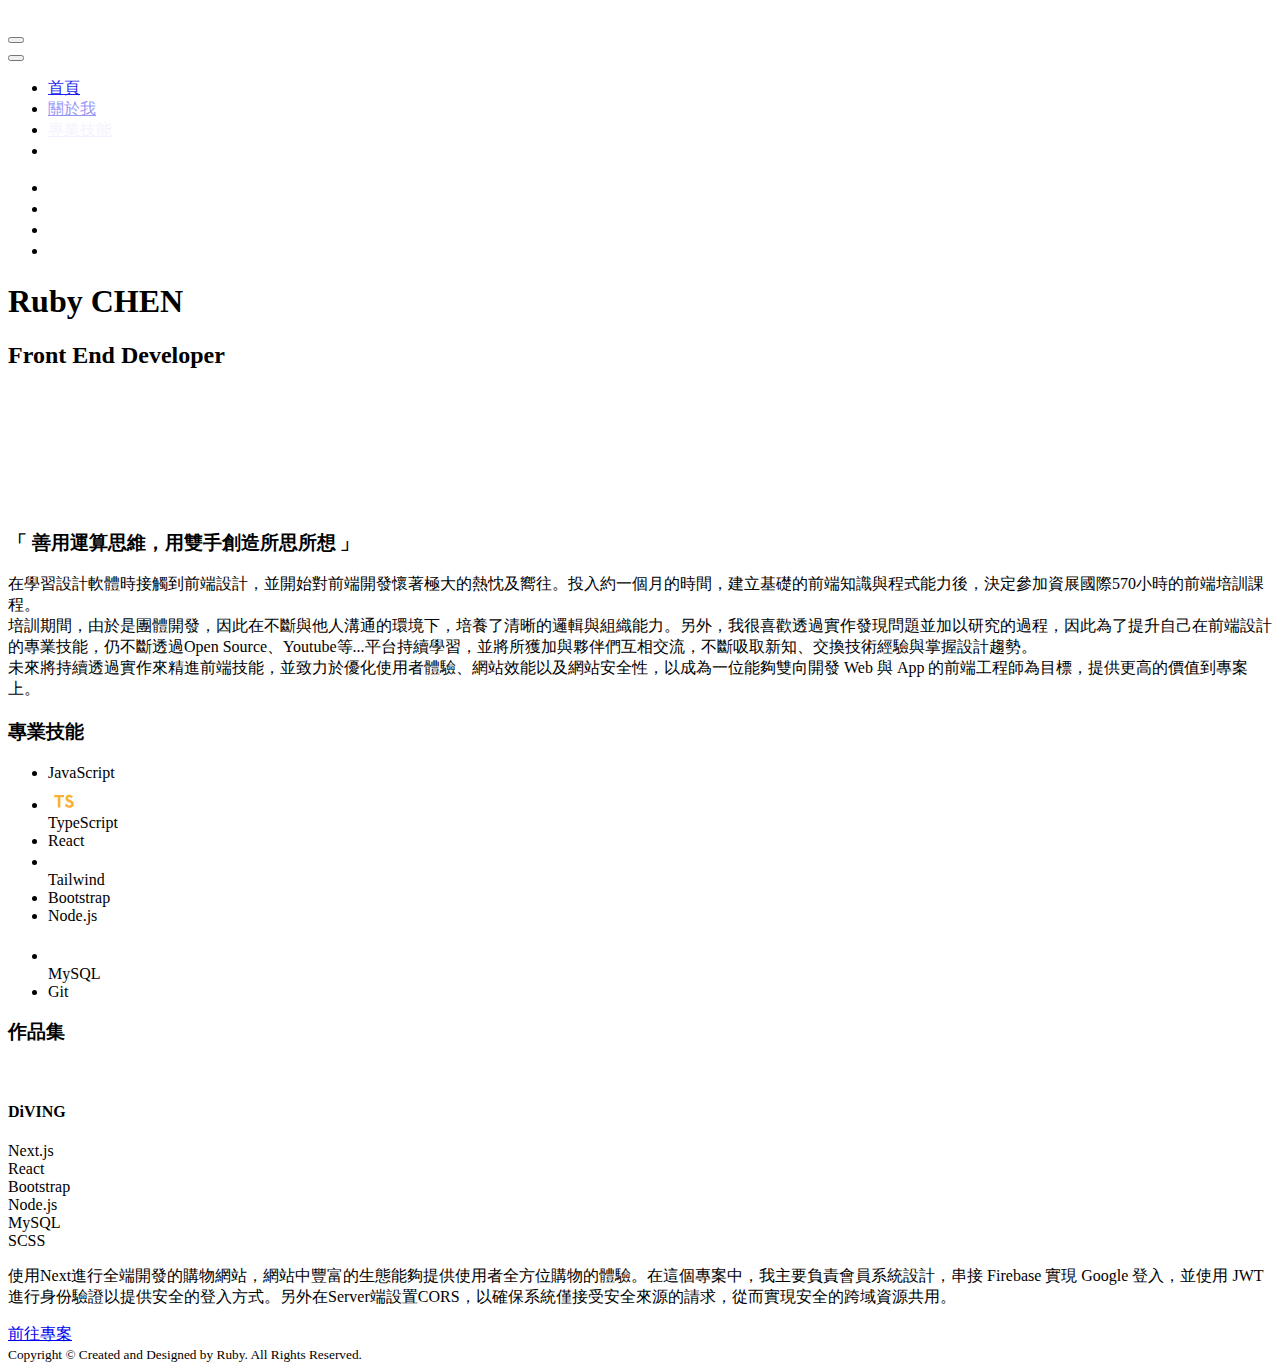
==== commit 7ea7fa59: "update scroll area" ====
--- a/index.html
+++ b/index.html
@@ -42,47 +42,47 @@
                 class="before:absolute before:inset-x-0 before:left-0 before:top-1/4 before:mx-auto before:h-[2px] before:w-6 before:bg-white before:shadow-[0px_10px_0px_rgba(255,255,255,1)]">
               </div>
             </button>
-          </div>
-          <div class="absolute top-0 left-0 bg-primary w-full pb-10 pt-16 invisible animate__animated sideNav">
-            <button type="button" class="absolute top-8 right-14 w-10 h-10 group">
-              <span
-                class="before:absolute before:inset-x-0 before:left-0 before:top-1/4 before:mx-auto before:h-[2px] before:w-6 before:bg-white before:rotate-45 after:absolute after:inset-x-0 after:left-0 after:top-1/4 after:mx-auto after:h-[2px] after:w-6 after:bg-white after:-rotate-45 group-hover:before:bg-secondary group-hover:after:bg-secondary"></span>
-            </button>
-            <ul class="flex flex-col text-white h-full space-y-5">
-              <li class="text-center hover:text-secondary">
+            <div class="absolute top-0 left-0 bg-primary w-full pb-10 pt-16 invisible animate__animated sideNav">
+              <button type="button" class="absolute top-8 right-14 w-10 h-10 group">
+                <span
+                  class="before:absolute before:inset-x-0 before:left-0 before:top-1/4 before:mx-auto before:h-[2px] before:w-6 before:bg-white before:rotate-45 after:absolute after:inset-x-0 after:left-0 after:top-1/4 after:mx-auto after:h-[2px] after:w-6 after:bg-white after:-rotate-45 group-hover:before:bg-secondary group-hover:after:bg-secondary"></span>
+              </button>
+              <ul class="flex flex-col text-white h-full space-y-5">
+                <li class="text-center hover:text-secondary">
+                  <a href="#home" class="tab p-4 scroll">首頁</a>
+                </li>
+                <li class="text-center hover:text-secondary">
+                  <a href="#about" class="tab p-4 scroll">關於我</a>
+                </li>
+                <li class="text-center hover:text-secondary">
+                  <a href="#skill" class="tab p-4 scroll">專業技能</a>
+                </li>
+                <li class="text-center hover:text-secondary">
+                  <a href="#portfolio" class="tab p-4 scroll">作品集</a>
+                </li>
+              </ul>
+            </div>
+            <ul class="md:flex text-white hidden">
+              <li class=" hover:text-secondary">
                 <a href="#home" class="tab p-4 scroll">首頁</a>
               </li>
-              <li class="text-center hover:text-secondary">
+              <li class=" hover:text-secondary">
                 <a href="#about" class="tab p-4 scroll">關於我</a>
               </li>
-              <li class="text-center hover:text-secondary">
+              <li class=" hover:text-secondary">
                 <a href="#skill" class="tab p-4 scroll">專業技能</a>
               </li>
-              <li class="text-center hover:text-secondary">
+              <li class=" hover:text-secondary">
                 <a href="#portfolio" class="tab p-4 scroll">作品集</a>
               </li>
             </ul>
           </div>
-          <ul class="md:flex text-white hidden">
-            <li class=" hover:text-secondary">
-              <a href="#home" class="tab p-4 scroll">首頁</a>
-            </li>
-            <li class=" hover:text-secondary">
-              <a href="#about" class="tab p-4 scroll">關於我</a>
-            </li>
-            <li class=" hover:text-secondary">
-              <a href="#skill" class="tab p-4 scroll">專業技能</a>
-            </li>
-            <li class=" hover:text-secondary">
-              <a href="#portfolio" class="tab p-4 scroll">作品集</a>
-            </li>
-          </ul>
         </div>
       </nav>
     </header>
     <main>
       <section id="home" class="w-svw text-white">
-        <div class="bg-gradient-to-tr from-primary py-40">
+        <div class="bg-gradient-to-tr from-primary h-svh">
           <div class="container mx-auto h-full pt-20">
             <div class="grid md:grid-cols-2 place-content-center h-full">
               <div class="ml-auto">
@@ -179,10 +179,12 @@
               <li class="grid grid-rows-2 gap-2 invisible animate__animated">
                 <div class="rounded-full w-16 h-16 bg-secondary mx-auto">
                   <div class="grid place-content-center h-full">
-                    <i class="fa-brands fa-vuejs fa-2xl"></i>
-                  </div>
-                </div>
-                <span class="text-center">Vue</span>
+                    <i class="fa-brands fa-react fa-2xl"></i>
+                    <!-- <i class="fa-brands fa-vuejs fa-2xl"></i> -->
+                  </div>
+                </div>
+                <span class="text-center">React</span>
+                <!-- <span class="text-center">Vue</span> -->
               </li>
               <li class="grid grid-rows-2 gap-2 invisible animate__animated">
                 <div class="rounded-full w-16 h-16 bg-secondary mx-auto">
@@ -242,7 +244,7 @@
           </div>
         </div>
       </section>
-      <section id="portfolio" class="w-svw py-10">
+      <section id="portfolio" class="w-svw h-svh">
         <div class="grid place-content-center gap-y-20 h-full">
           <h3
             class="text-3xl font-medium text-center mt-6 after:h-1 after:w-20 after:absolute after:-bottom-4 after:left-0 after:right-0 after:mx-auto after:bg-secondary relative w-fit mx-auto invisible animate__animated">
@@ -314,11 +316,9 @@
     $('.scroll').each(function () {
       const sectionOffset = $(this.hash).offset().top - 40
       const currentOffset = $(window).scrollTop()
-      const aboutOffset = $('#about').offset().top - 500
-      const skillOffset = $('#skill').offset().top - 500
-      const portfolioOffset = $('#portfolio').offset().top - 500
-      console.log(currentOffset, aboutOffset, skillOffset, portfolioOffset);
-
+      const aboutOffset = $('#about').offset().top - 300
+      const skillOffset = $('#skill').offset().top - 300
+      const portfolioOffset = $('#portfolio').offset().top - 300
 
       if (currentOffset >= sectionOffset) {
         $(this).parent().addClass('text-secondary')
@@ -345,15 +345,28 @@
     })
   })
 
-  $('header button').eq(0).on('click', function () {
+  $('header button').eq(0).on('click', function (e) {
     $('.sideNav').removeClass('invisible').addClass('animate__fadeInDown')
+    e.stopPropagation()
+
+    $(document).on('click', function (e) {
+      const clickTarget = $(e.target)
+      const isSideNav = !$('.sideNav').is(clickTarget) && $('.sideNav').has(clickTarget).length === 0
+
+      if (isSideNav) {
+        $('.sideNav').removeClass('animate__fadeInDown').addClass('animate__fadeOutUp')
+        setTimeout(function () {
+          $('.sideNav').removeClass('animate__fadeOutUp').addClass('invisible');
+        }, 1000);
+      }
+    })
   })
 
   $('header button').eq(1).on('click', function () {
     $('.sideNav').removeClass('animate__fadeInDown').addClass('animate__fadeOutUp')
     setTimeout(function () {
       $('.sideNav').removeClass('animate__fadeOutUp').addClass('invisible');
-    }, 1000);
+    }, 500);
   })
 
 
@@ -361,7 +374,7 @@
     opacity: 0,
     duration: 1,
     ease: 'power1.inOut',
-    stagger: 0.5,
+    stagger: 0.3,
   })
 
   gsap.from('.gsap-detail', {
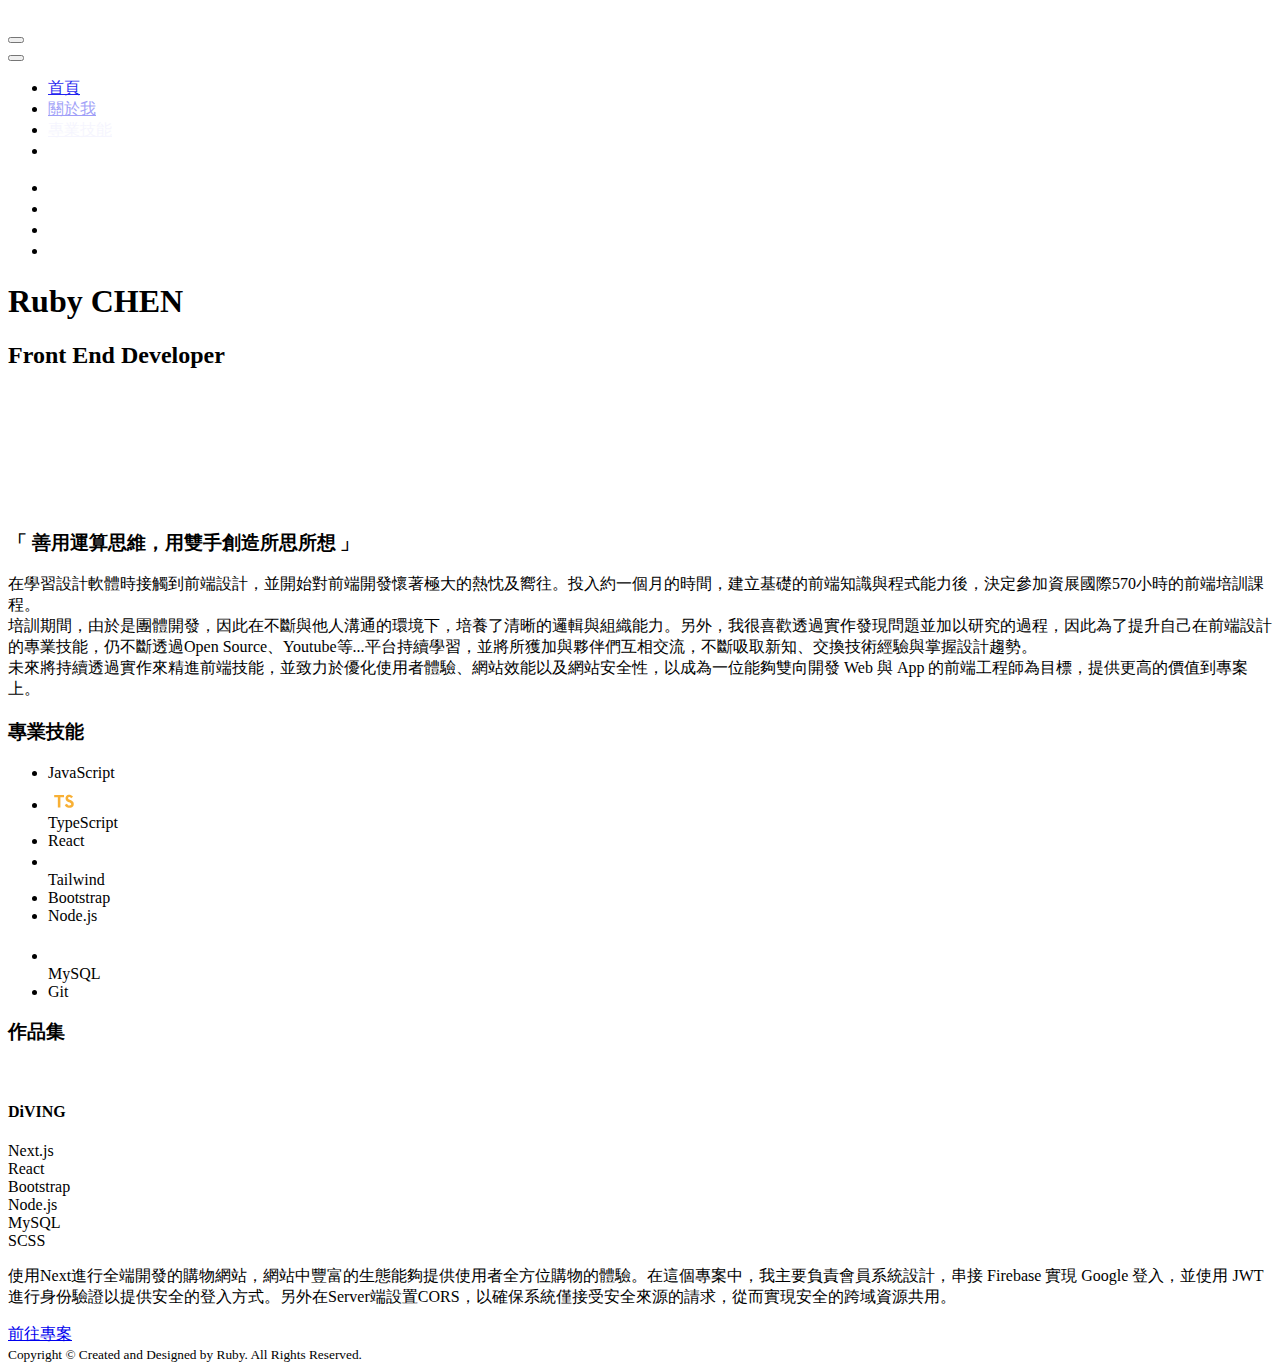
==== commit ff6df2f7: "Correct portfolio section layout." ====
--- a/index.html
+++ b/index.html
@@ -244,37 +244,40 @@
           </div>
         </div>
       </section>
-      <section id="portfolio" class="w-svw h-svh">
-        <div class="grid place-content-center gap-y-20 h-full">
+      <section id="portfolio" class="w-svw md:py-20 py-10">
+        <div class="flex flex-col space-y-20">
           <h3
-            class="text-3xl font-medium text-center mt-6 after:h-1 after:w-20 after:absolute after:-bottom-4 after:left-0 after:right-0 after:mx-auto after:bg-secondary relative w-fit mx-auto invisible animate__animated">
-            作品集</h3>
-          <article class="grid md:grid-cols-2 md:gap-x-6 gap-y-4">
-            <figure class="w-full max-w-lg mx-auto place-self-center invisible animate__animated">
-              <img src="images/Screen-home.gif" alt="">
-            </figure>
-            <div class="container invisible animate__animated">
-              <h4 class="text-3xl font-medium mb-4">DiVING</h4>
-              <div class="flex flex-wrap gap-2 mb-4">
-                <div class="rounded-full px-2 border-2 border-secondary">Next.js</div>
-                <div class="rounded-full px-2 border-2 border-secondary">React</div>
-                <div class="rounded-full px-2 border-2 border-secondary">Bootstrap</div>
-                <div class="rounded-full px-2 border-2 border-secondary">Node.js</div>
-                <div class="rounded-full px-2 border-2 border-secondary">MySQL</div>
-                <div class="rounded-full px-2 border-2 border-secondary">SCSS</div>
+            class="text-3xl font-medium text-center after:h-1 after:w-20 after:absolute after:-bottom-4 after:left-0 after:right-0 after:mx-auto after:bg-secondary relative w-fit mx-auto invisible animate__animated">
+            作品集
+          </h3>
+          <div class="flex justify-center">
+            <article class="grid md:grid-cols-2 md:gap-x-6 gap-y-4 px-10">
+              <figure class="w-full max-w-lg mx-auto place-self-center invisible animate__animated">
+                <img src="images/Screen-home.gif" alt="">
+              </figure>
+              <div class="container invisible animate__animated">
+                <h4 class="text-3xl font-medium mb-4">DiVING</h4>
+                <div class="flex flex-wrap gap-2 mb-4">
+                  <div class="rounded-full px-2 border-2 border-secondary">Next.js</div>
+                  <div class="rounded-full px-2 border-2 border-secondary">React</div>
+                  <div class="rounded-full px-2 border-2 border-secondary">Bootstrap</div>
+                  <div class="rounded-full px-2 border-2 border-secondary">Node.js</div>
+                  <div class="rounded-full px-2 border-2 border-secondary">MySQL</div>
+                  <div class="rounded-full px-2 border-2 border-secondary">SCSS</div>
+                </div>
+                <p class="md:max-w-[40ch] leading-relaxed mb-2">
+                  使用Next進行全端開發的購物網站，網站中豐富的生態能夠提供使用者全方位購物的體驗。在這個專案中，我主要負責會員系統設計，串接 Firebase 實現 Google 登入，並使用 JWT
+                  進行身份驗證以提供安全的登入方式。另外在Server端設置CORS，以確保系統僅接受安全來源的請求，從而實現安全的跨域資源共用。
+                </p>
+                <div class="project-link w-full">
+                  <a href="https://github.com/peznc810/DiVING-React" class="text-secondary py-2 relative">
+                    前往專案
+                    <span class="block border-b-2 border-secondary absolute"></span>
+                  </a>
+                </div>
               </div>
-              <p class="md:max-w-[40ch] leading-relaxed mb-2">
-                使用Next進行全端開發的購物網站，網站中豐富的生態能夠提供使用者全方位購物的體驗。在這個專案中，我主要負責會員系統設計，串接 Firebase 實現 Google 登入，並使用 JWT
-                進行身份驗證以提供安全的登入方式。另外在Server端設置CORS，以確保系統僅接受安全來源的請求，從而實現安全的跨域資源共用。
-              </p>
-              <div class="project-link w-full">
-                <a href="https://github.com/peznc810/DiVING-React" class="text-secondary py-2 relative">
-                  前往專案
-                  <span class="block border-b-2 border-secondary absolute"></span>
-                </a>
-              </div>
-            </div>
-          </article>
+            </article>
+          </div>
         </div>
       </section>
     </main>
